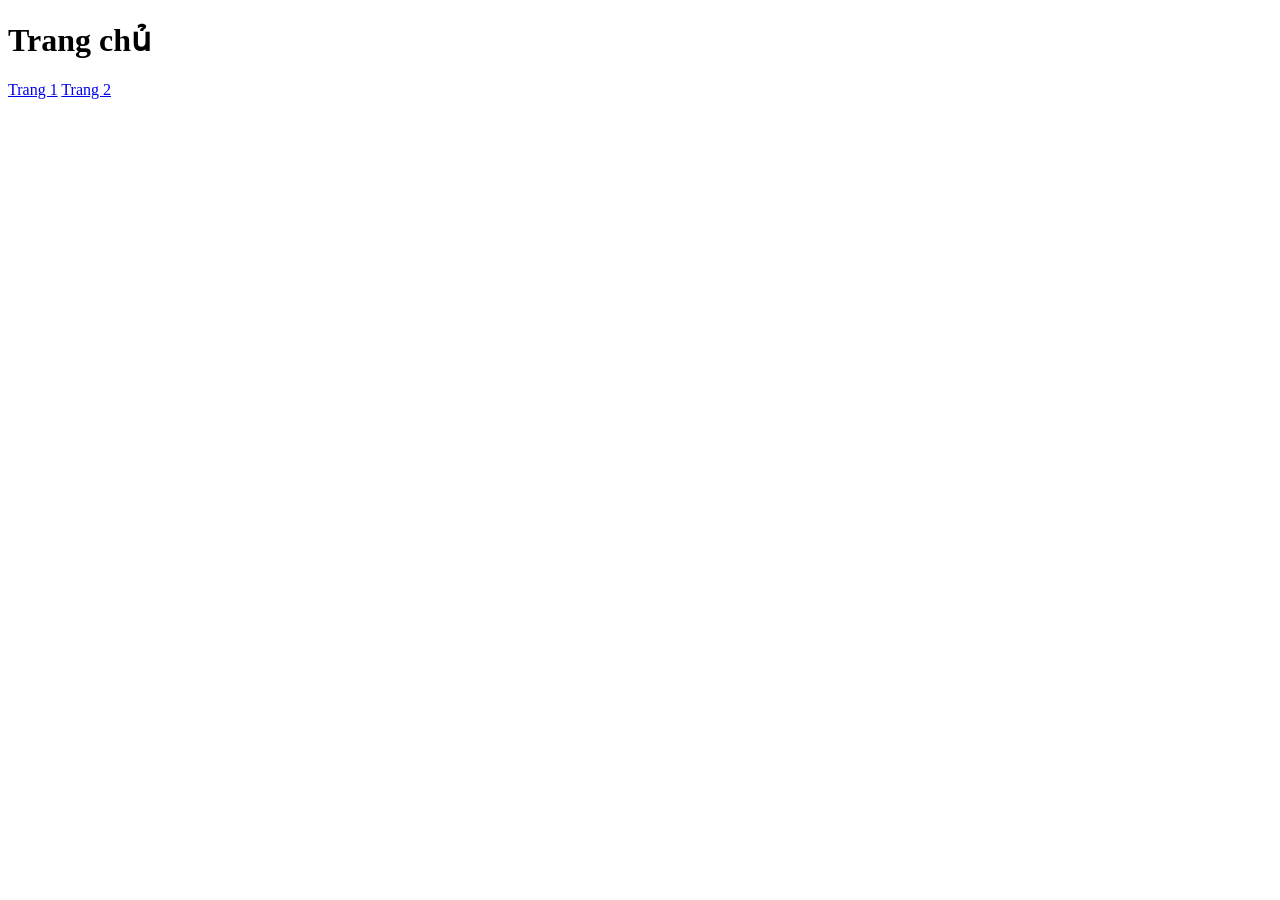
==== index.html @ 5937f807 "f" ====
<!DOCTYPE html>
<html lang = "vi">
        <head>
                <title> Trang chủ </title>
                <meta charset = "utf-8">
        </head>
        <body>
             <h1>Trang chủ</h1>
            <a href = "html/page1.html"> Trang 1</a>
            <a href = "html/page2.html"> Trang 2</a>
              
        </body>
</html>
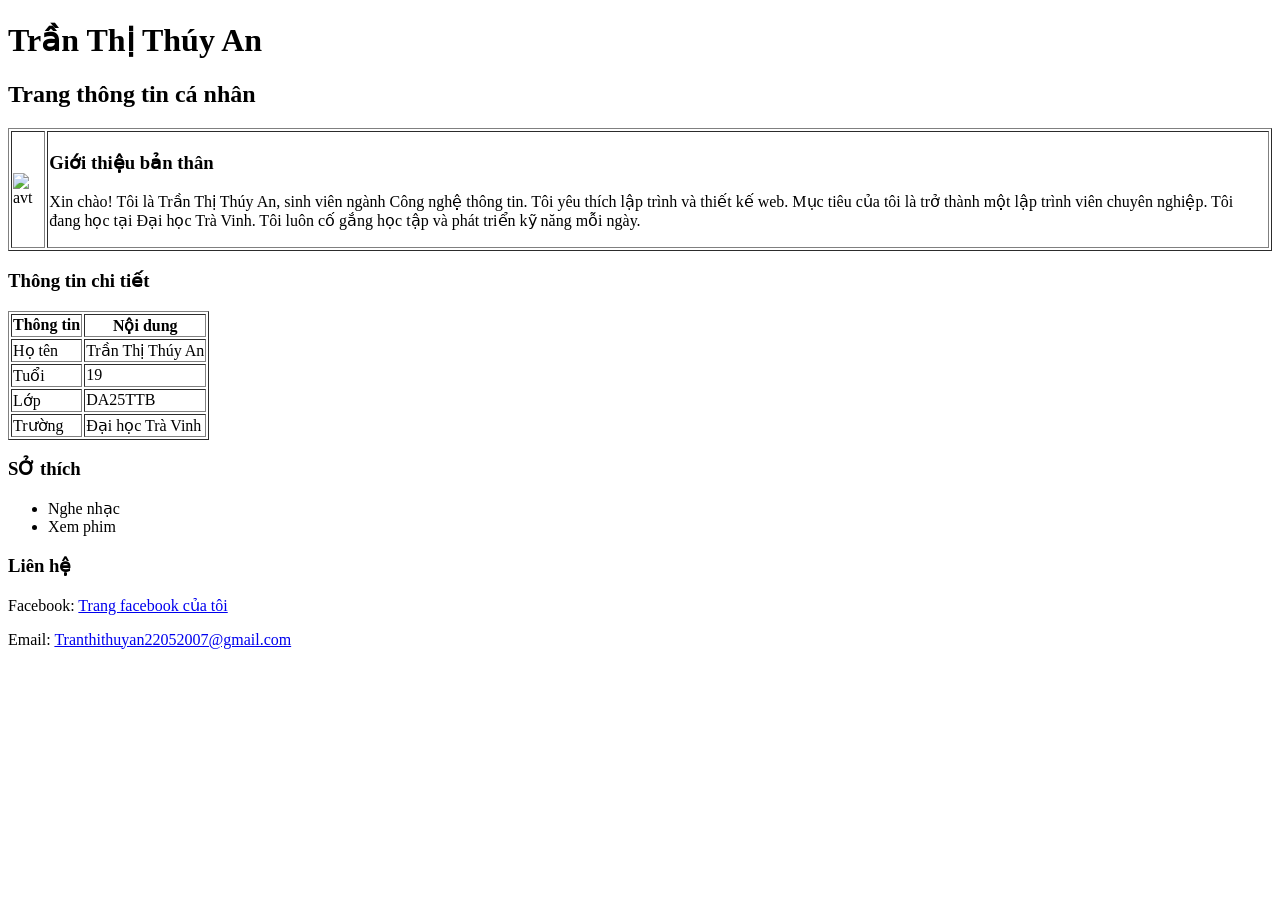
==== commit abc32f8a: "second" ====
--- a/index.html
+++ b/index.html
@@ -1,13 +1,71 @@
 <!DOCTYPE html>
-<html lang = "vi">
-        <head>
-                <title> Trang chủ </title>
-                <meta charset = "utf-8">
-        </head>
-        <body>
-             <h1>Trang chủ</h1>
-            <a href = "html/page1.html"> Trang 1</a>
-            <a href = "html/page2.html"> Trang 2</a>
-              
-        </body>
-</html>+<html lang="vi">
+<head>
+    <meta charset="UTF-8">
+    <meta name="viewport" content="width=device-width, initial-scale=1.0">
+    <title>myinfor</title>
+   <link rel="stylesheet" href="style.css">
+</head>
+<body>
+    <!-- tiêu đề -->
+    <h1>Trần Thị Thúy An</h1>
+    <h2>Trang thông tin cá nhân</h2>
+    <!-- ảnh và thông tin -->
+    <table class="main-infor" border="1">
+        <tbody>
+            <tr>
+                <td class="avt">
+                    <img src="accsets/images/110125004.jpg" alt="avt">
+                </td>
+
+                <td class="infor">
+                    <h3>Giới thiệu bản thân</h3>
+
+                    <p>Xin chào! Tôi là Trần Thị Thúy An, sinh viên ngành Công nghệ thông tin. Tôi yêu thích lập trình và thiết kế web. Mục tiêu của tôi là trở thành một lập trình viên chuyên nghiệp.
+Tôi đang học tại Đại học Trà Vinh. Tôi luôn cố gắng học tập và phát triển kỹ năng mỗi ngày.</p>
+                </td>
+            </tr>
+        </tbody>
+    </table>
+    <!-- bảng thông tin -->
+        <h3>Thông tin chi tiết</h3>
+        <table border="1">
+            <tbody>
+                <tr>
+                    <th>Thông tin</th>
+                    <th>Nội dung</th>
+                </tr>
+                <tr>
+                    <td>Họ tên</td>
+                    <td>Trần Thị Thúy An</td>
+                </tr>
+                <tr>
+                    <td>Tuổi</td>
+                    <td>19</td>
+                </tr>
+                <tr>
+                    <td>Lớp</td>
+                    <td>DA25TTB</td>
+                </tr>
+                <tr>
+                    <td>Trường</td>
+                    <td>Đại học Trà Vinh</td>
+                </tr>
+            </tbody>
+        </table>
+        <!-- SỞ thích -->
+         <h3>SỞ thích</h3>
+         <ul>
+            <li>Nghe nhạc</li>
+            <li>Xem phim</li>
+         </ul>
+          <!-- liên hệ -->
+           <h3>Liên hệ</h3>
+           <p>
+            Facebook: <a href="#">Trang facebook của tôi</a>
+           </p>
+           <p>
+            Email: <a href="#">Tranthithuyan22052007@gmail.com</a>
+           </p>
+</body>
+</html>
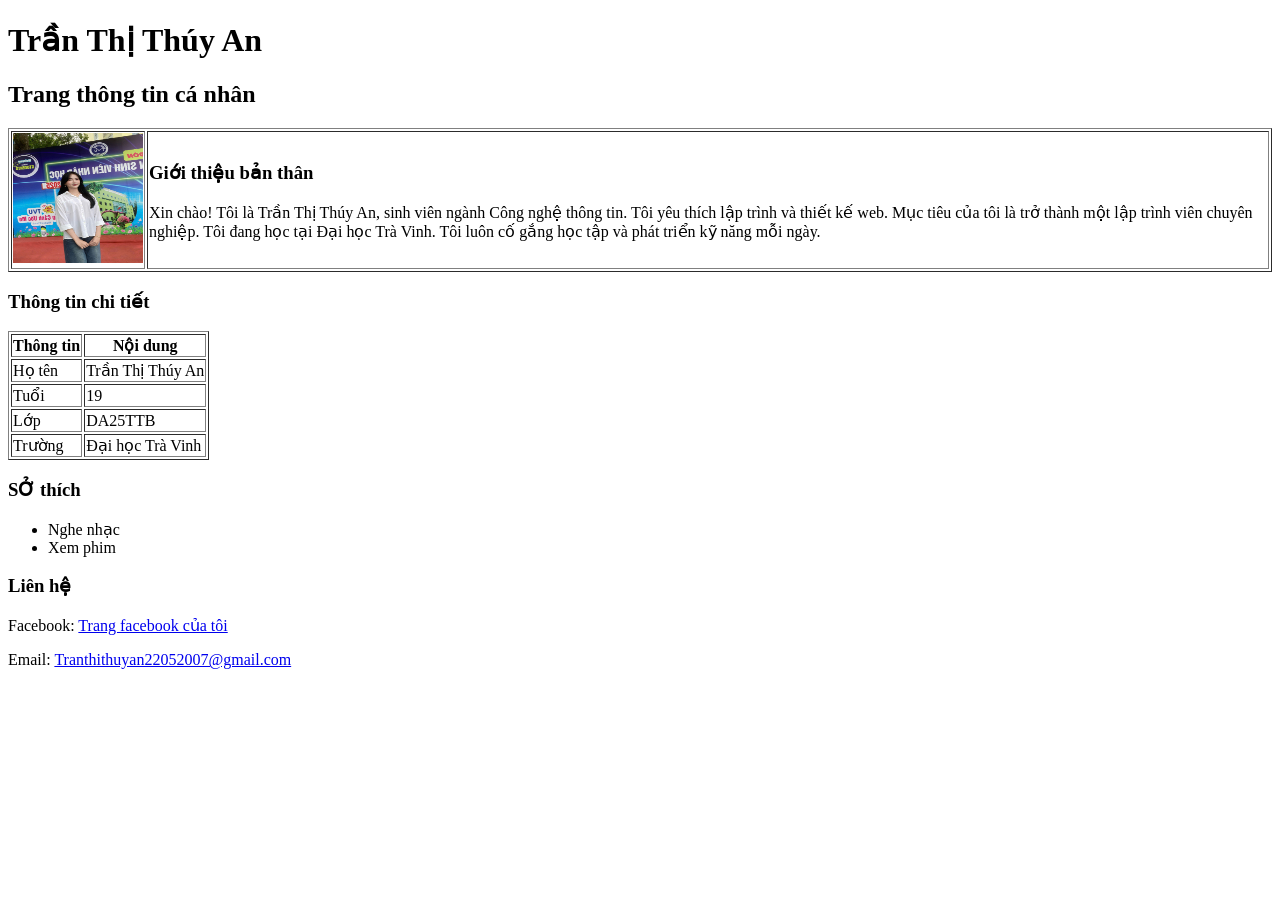
==== commit 0508bc37: "second" ====
--- a/index.html
+++ b/index.html
@@ -4,7 +4,7 @@
     <meta charset="UTF-8">
     <meta name="viewport" content="width=device-width, initial-scale=1.0">
     <title>myinfor</title>
-   <link rel="stylesheet" href="style.css">
+   <link rel="stylesheet" href="css/style.css">
 </head>
 <body>
     <!-- tiêu đề -->
@@ -15,7 +15,7 @@
         <tbody>
             <tr>
                 <td class="avt">
-                    <img src="accsets/images/110125004.jpg" alt="avt">
+                    <img src="assets/images/110125004.jpg" alt="avt">
                 </td>
 
                 <td class="infor">
--- a/css/style.css
+++ b/css/style.css
@@ -0,0 +1,4 @@
+img{
+width:130px;
+height:130px;
+}
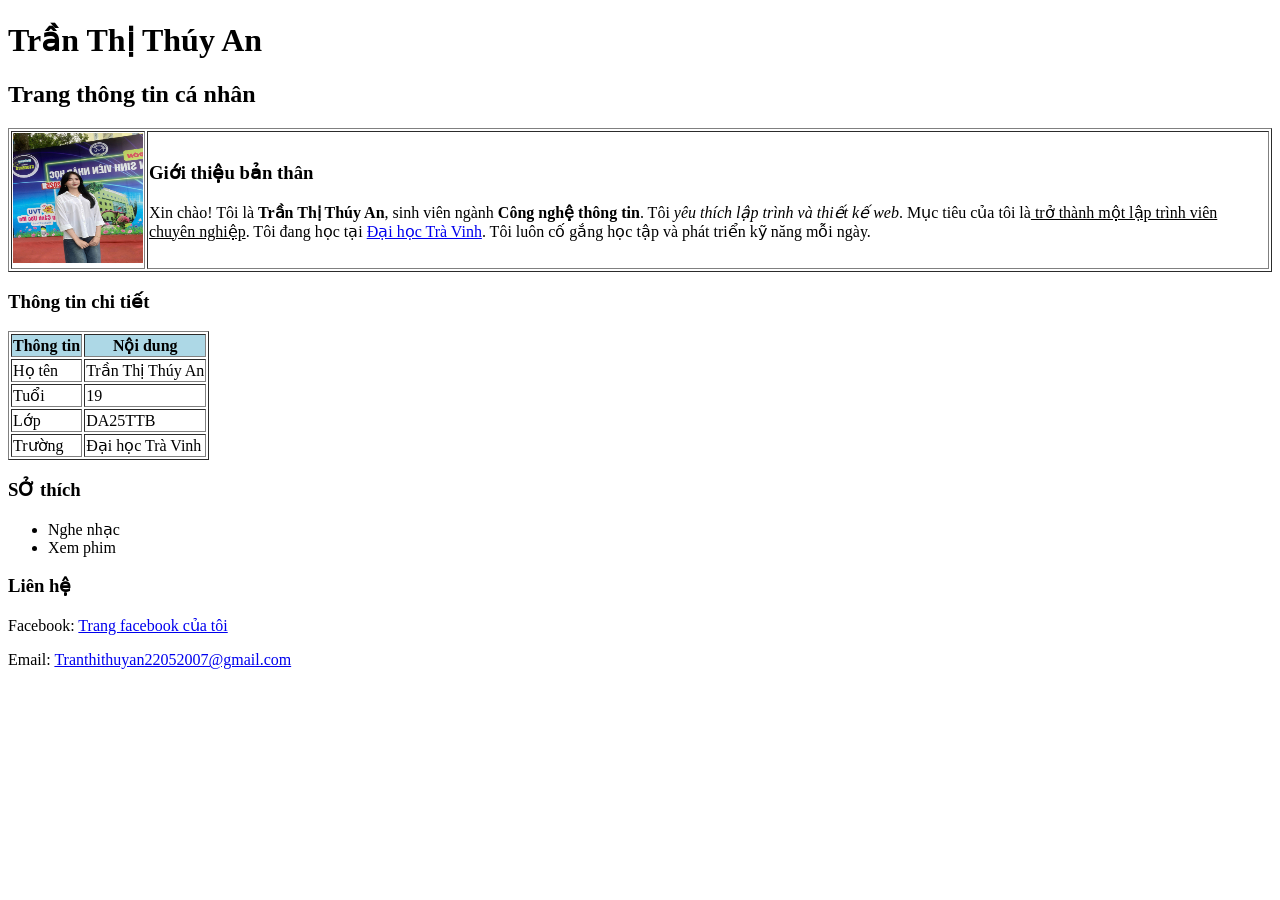
==== commit 4fc6c176: "fix" ====
--- a/index.html
+++ b/index.html
@@ -21,8 +21,9 @@
                 <td class="infor">
                     <h3>Giới thiệu bản thân</h3>
 
-                    <p>Xin chào! Tôi là Trần Thị Thúy An, sinh viên ngành Công nghệ thông tin. Tôi yêu thích lập trình và thiết kế web. Mục tiêu của tôi là trở thành một lập trình viên chuyên nghiệp.
-Tôi đang học tại Đại học Trà Vinh. Tôi luôn cố gắng học tập và phát triển kỹ năng mỗi ngày.</p>
+                    <p>Xin chào! Tôi là <b>Trần Thị Thúy An</b>, sinh viên ngành<b> Công nghệ thông tin</b>. Tôi<i> yêu thích lập trình và thiết kế web</i>. Mục tiêu của tôi là<u> trở thành một lập trình viên chuyên nghiệp</u>.
+Tôi đang học tại <a href= "https://www.tvu.edu.vn">Đại học Trà Vinh</a>.
+ Tôi luôn cố gắng học tập và phát triển kỹ năng mỗi ngày.</p>
                 </td>
             </tr>
         </tbody>
--- a/css/style.css
+++ b/css/style.css
@@ -1,4 +1,21 @@
 img{
 width:130px;
 height:130px;
-}+}
+{
+	margin :0;
+	padding:0;
+	font-family:Arial, Helvetica, sans-serif;
+	font-size:13pt;
+	line-height:2
+}
+body{
+
+}
+th{
+ background:lightblue;
+}
+td:hover{
+ 	background:pink;
+}
+
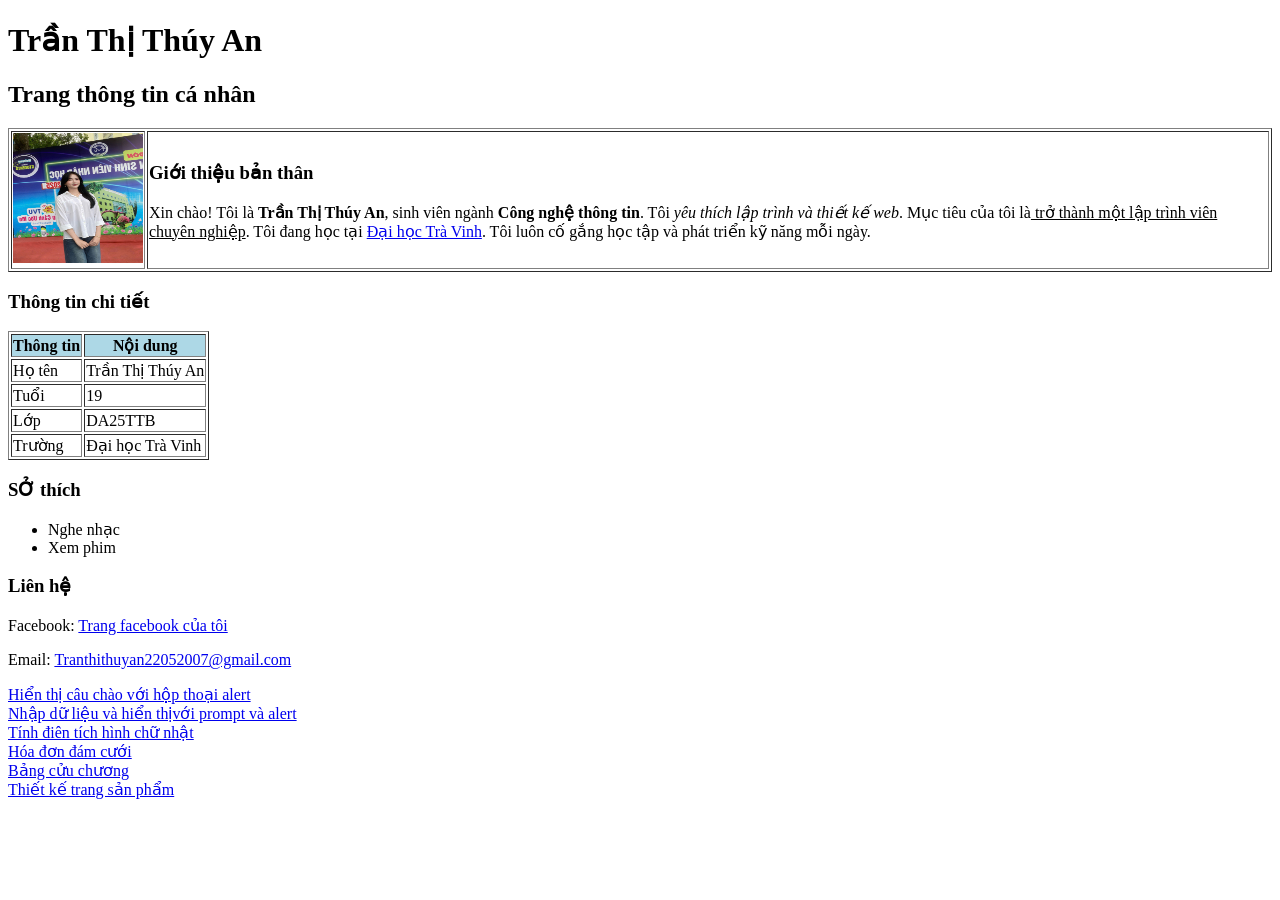
==== commit 4291e47c: "up" ====
--- a/index.html
+++ b/index.html
@@ -6,7 +6,7 @@
     <title>myinfor</title>
    <link rel="stylesheet" href="css/style.css">
 </head>
-<body>
+<body>  
     <!-- tiêu đề -->
     <h1>Trần Thị Thúy An</h1>
     <h2>Trang thông tin cá nhân</h2>
@@ -68,5 +68,11 @@
            <p>
             Email: <a href="#">Tranthithuyan22052007@gmail.com</a>
            </p>
+    <a href="html/page3.html">Hiển thị câu chào với hộp thoại alert </a><br>
+    <a href="html/page4.html"> Nhập dữ liệu và  hiển thịvới prompt và alert </a><br>
+    <a href="html/page5.html"> Tính điên tích hình chữ nhật </a><br>
+    <a href="html/page6.html"> Hóa đơn đám cưới </a><br>
+    <a href="html/page7.html"> Bảng cửu chương </a><br>
+    <a href="html/page8.html"> Thiết kế trang sản phẩm</a>
 </body>
 </html>
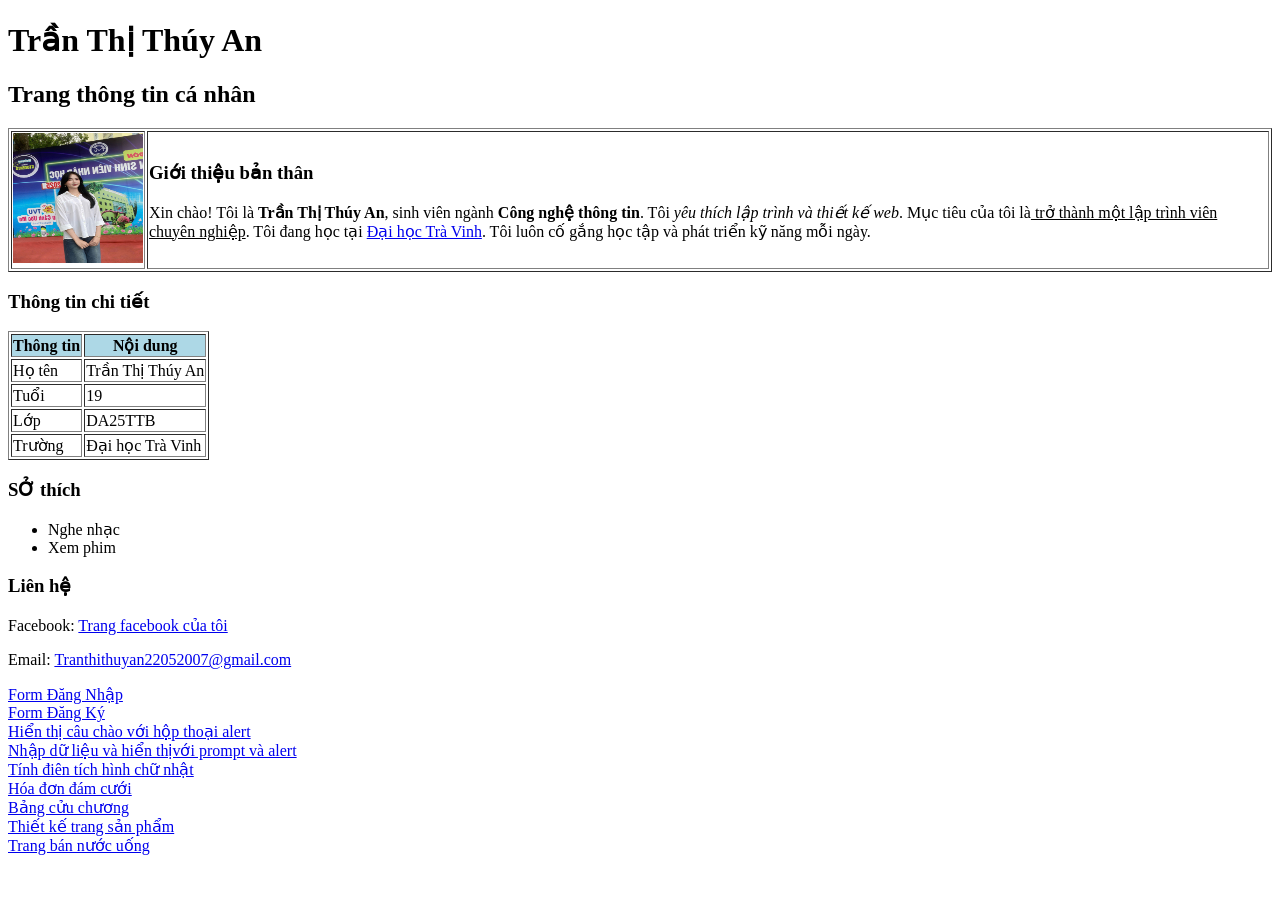
==== commit b74eeda2: "up" ====
--- a/index.html
+++ b/index.html
@@ -68,11 +68,16 @@
            <p>
             Email: <a href="#">Tranthithuyan22052007@gmail.com</a>
            </p>
+    <a href="html/page1.html">Form Đăng Nhập</a><br>
+    <a href="html/page2.html">Form Đăng Ký</a><br>
     <a href="html/page3.html">Hiển thị câu chào với hộp thoại alert </a><br>
     <a href="html/page4.html"> Nhập dữ liệu và  hiển thịvới prompt và alert </a><br>
     <a href="html/page5.html"> Tính điên tích hình chữ nhật </a><br>
     <a href="html/page6.html"> Hóa đơn đám cưới </a><br>
     <a href="html/page7.html"> Bảng cửu chương </a><br>
-    <a href="html/page8.html"> Thiết kế trang sản phẩm</a>
+    <a href="html/page8.html"> Thiết kế trang sản phẩm</a><br>
+    <a href="html/page9.html"> Trang bán nước uống </a>
+
+    </a>
 </body>
 </html>
